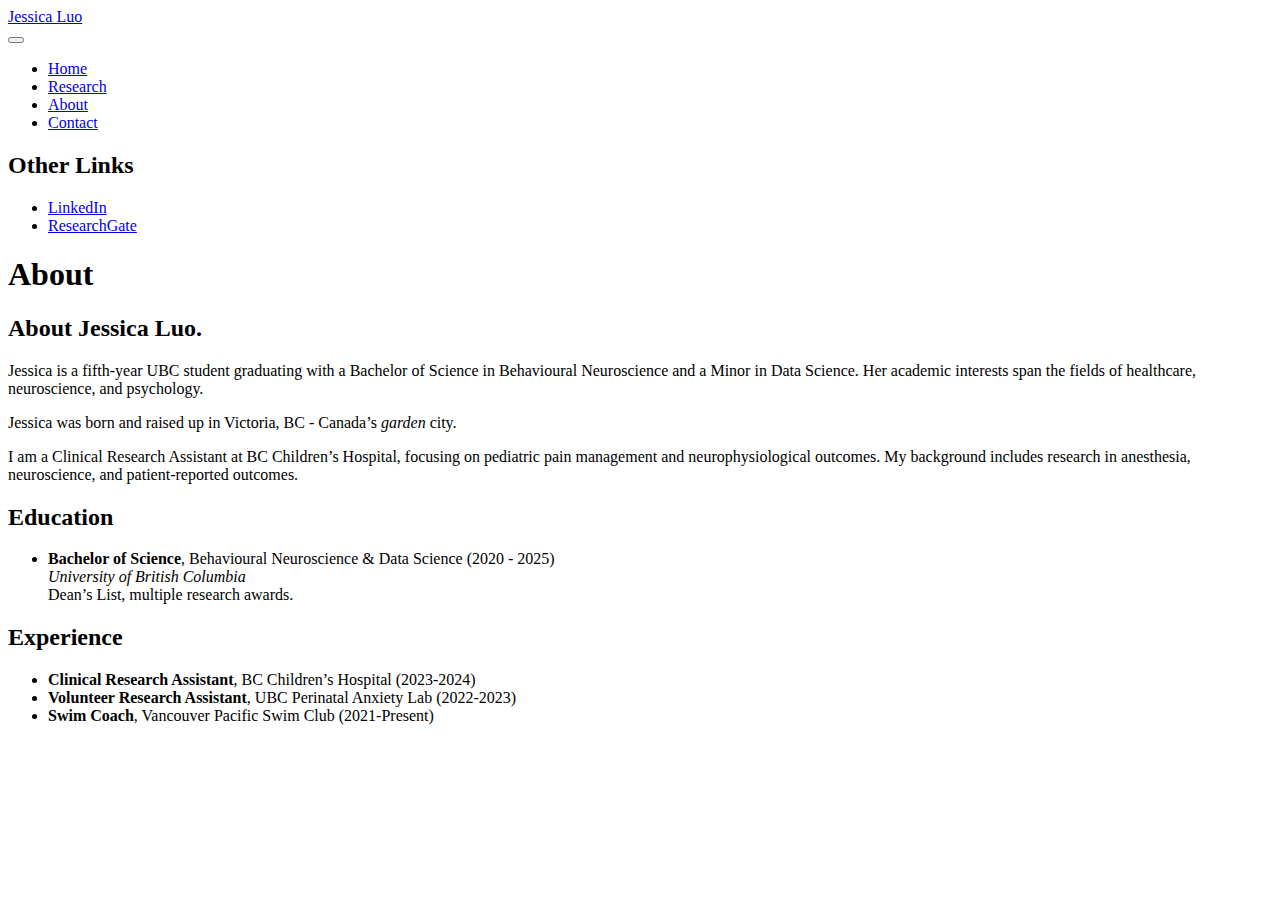
==== docs/about.html @ 7f86e7d7 "updated website" ====
<!DOCTYPE html>
<html xmlns="http://www.w3.org/1999/xhtml" lang="en" xml:lang="en"><head>

<meta charset="utf-8">
<meta name="generator" content="quarto-1.6.40">

<meta name="viewport" content="width=device-width, initial-scale=1.0, user-scalable=yes">


<title>About – Jessica Luo</title>
<style>
code{white-space: pre-wrap;}
span.smallcaps{font-variant: small-caps;}
div.columns{display: flex; gap: min(4vw, 1.5em);}
div.column{flex: auto; overflow-x: auto;}
div.hanging-indent{margin-left: 1.5em; text-indent: -1.5em;}
ul.task-list{list-style: none;}
ul.task-list li input[type="checkbox"] {
  width: 0.8em;
  margin: 0 0.8em 0.2em -1em; /* quarto-specific, see https://github.com/quarto-dev/quarto-cli/issues/4556 */ 
  vertical-align: middle;
}
</style>


<script src="site_libs/quarto-nav/quarto-nav.js"></script>
<script src="site_libs/quarto-nav/headroom.min.js"></script>
<script src="site_libs/clipboard/clipboard.min.js"></script>
<script src="site_libs/quarto-search/autocomplete.umd.js"></script>
<script src="site_libs/quarto-search/fuse.min.js"></script>
<script src="site_libs/quarto-search/quarto-search.js"></script>
<meta name="quarto:offset" content="./">
<script src="site_libs/quarto-html/quarto.js"></script>
<script src="site_libs/quarto-html/popper.min.js"></script>
<script src="site_libs/quarto-html/tippy.umd.min.js"></script>
<script src="site_libs/quarto-html/anchor.min.js"></script>
<link href="site_libs/quarto-html/tippy.css" rel="stylesheet">
<link href="site_libs/quarto-html/quarto-syntax-highlighting-549806ee2085284f45b00abea8c6df48.css" rel="stylesheet" id="quarto-text-highlighting-styles">
<script src="site_libs/bootstrap/bootstrap.min.js"></script>
<link href="site_libs/bootstrap/bootstrap-icons.css" rel="stylesheet">
<link href="site_libs/bootstrap/bootstrap-881dbf22b6519a92eba1056030b61ac1.min.css" rel="stylesheet" append-hash="true" id="quarto-bootstrap" data-mode="light">
<script id="quarto-search-options" type="application/json">{
  "location": "navbar",
  "copy-button": false,
  "collapse-after": 3,
  "panel-placement": "end",
  "type": "overlay",
  "limit": 50,
  "keyboard-shortcut": [
    "f",
    "/",
    "s"
  ],
  "show-item-context": false,
  "language": {
    "search-no-results-text": "No results",
    "search-matching-documents-text": "matching documents",
    "search-copy-link-title": "Copy link to search",
    "search-hide-matches-text": "Hide additional matches",
    "search-more-match-text": "more match in this document",
    "search-more-matches-text": "more matches in this document",
    "search-clear-button-title": "Clear",
    "search-text-placeholder": "",
    "search-detached-cancel-button-title": "Cancel",
    "search-submit-button-title": "Submit",
    "search-label": "Search"
  }
}</script>
<style>html{ scroll-behavior: smooth; }</style>


<link rel="stylesheet" href="styles.css">
</head>

<body class="nav-fixed">

<div id="quarto-search-results"></div>
  <header id="quarto-header" class="headroom fixed-top">
    <nav class="navbar navbar-expand-lg " data-bs-theme="dark">
      <div class="navbar-container container-fluid">
      <div class="navbar-brand-container mx-auto">
    <a class="navbar-brand" href="./index.html">
    <span class="navbar-title">Jessica Luo</span>
    </a>
  </div>
            <div id="quarto-search" class="" title="Search"></div>
          <button class="navbar-toggler" type="button" data-bs-toggle="collapse" data-bs-target="#navbarCollapse" aria-controls="navbarCollapse" role="menu" aria-expanded="false" aria-label="Toggle navigation" onclick="if (window.quartoToggleHeadroom) { window.quartoToggleHeadroom(); }">
  <span class="navbar-toggler-icon"></span>
</button>
          <div class="collapse navbar-collapse" id="navbarCollapse">
            <ul class="navbar-nav navbar-nav-scroll me-auto">
  <li class="nav-item">
    <a class="nav-link" href="./index.html"> 
<span class="menu-text">Home</span></a>
  </li>  
  <li class="nav-item">
    <a class="nav-link" href="./research.html"> 
<span class="menu-text">Research</span></a>
  </li>  
  <li class="nav-item">
    <a class="nav-link active" href="./about.html" aria-current="page"> 
<span class="menu-text">About</span></a>
  </li>  
  <li class="nav-item">
    <a class="nav-link" href="./contact.html"> 
<span class="menu-text">Contact</span></a>
  </li>  
</ul>
          </div> <!-- /navcollapse -->
            <div class="quarto-navbar-tools">
</div>
      </div> <!-- /container-fluid -->
    </nav>
</header>
<!-- content -->
<div id="quarto-content" class="quarto-container page-columns page-rows-contents page-layout-article page-navbar">
<!-- sidebar -->
<!-- margin-sidebar -->
    <div id="quarto-margin-sidebar" class="sidebar margin-sidebar">
    <div class="quarto-other-links"><h2>Other Links</h2><ul><li><a href="https://www.linkedin.com/in/luo-jessica/"><i class="bi bi-link-45deg"></i>LinkedIn</a></li><li><a href="https://www.researchgate.net/profile/Jessica-Luo-12"><i class="bi bi-link-45deg"></i>ResearchGate</a></li></ul></div></div>
<!-- main -->
<main class="content" id="quarto-document-content">

<header id="title-block-header" class="quarto-title-block default">
<div class="quarto-title">
<h1 class="title">About</h1>
</div>



<div class="quarto-title-meta">

    
  
    
  </div>
  


</header>


<section id="about-jessica-luo." class="level2">
<h2 class="anchored" data-anchor-id="about-jessica-luo.">About Jessica Luo.</h2>
<p>Jessica is a fifth-year UBC student graduating with a Bachelor of Science in Behavioural Neuroscience and a Minor in Data Science. Her academic interests span the fields of healthcare, neuroscience, and psychology.</p>
<p>Jessica was born and raised up in Victoria, BC - Canada’s <em>garden</em> city.</p>
<p>I am a Clinical Research Assistant at BC Children’s Hospital, focusing on pediatric pain management and neurophysiological outcomes. My background includes research in anesthesia, neuroscience, and patient-reported outcomes.</p>
</section>
<section id="education" class="level2">
<h2 class="anchored" data-anchor-id="education">Education</h2>
<ul>
<li><strong>Bachelor of Science</strong>, Behavioural Neuroscience &amp; Data Science (2020 - 2025)<br>
<em>University of British Columbia</em><br>
Dean’s List, multiple research awards.</li>
</ul>
</section>
<section id="experience" class="level2">
<h2 class="anchored" data-anchor-id="experience">Experience</h2>
<ul>
<li><strong>Clinical Research Assistant</strong>, BC Children’s Hospital (2023-2024)<br>
</li>
<li><strong>Volunteer Research Assistant</strong>, UBC Perinatal Anxiety Lab (2022-2023)<br>
</li>
<li><strong>Swim Coach</strong>, Vancouver Pacific Swim Club (2021-Present)</li>
</ul>


</section>

</main> <!-- /main -->
<script id="quarto-html-after-body" type="application/javascript">
window.document.addEventListener("DOMContentLoaded", function (event) {
  const toggleBodyColorMode = (bsSheetEl) => {
    const mode = bsSheetEl.getAttribute("data-mode");
    const bodyEl = window.document.querySelector("body");
    if (mode === "dark") {
      bodyEl.classList.add("quarto-dark");
      bodyEl.classList.remove("quarto-light");
    } else {
      bodyEl.classList.add("quarto-light");
      bodyEl.classList.remove("quarto-dark");
    }
  }
  const toggleBodyColorPrimary = () => {
    const bsSheetEl = window.document.querySelector("link#quarto-bootstrap");
    if (bsSheetEl) {
      toggleBodyColorMode(bsSheetEl);
    }
  }
  toggleBodyColorPrimary();  
  const icon = "";
  const anchorJS = new window.AnchorJS();
  anchorJS.options = {
    placement: 'right',
    icon: icon
  };
  anchorJS.add('.anchored');
  const isCodeAnnotation = (el) => {
    for (const clz of el.classList) {
      if (clz.startsWith('code-annotation-')) {                     
        return true;
      }
    }
    return false;
  }
  const onCopySuccess = function(e) {
    // button target
    const button = e.trigger;
    // don't keep focus
    button.blur();
    // flash "checked"
    button.classList.add('code-copy-button-checked');
    var currentTitle = button.getAttribute("title");
    button.setAttribute("title", "Copied!");
    let tooltip;
    if (window.bootstrap) {
      button.setAttribute("data-bs-toggle", "tooltip");
      button.setAttribute("data-bs-placement", "left");
      button.setAttribute("data-bs-title", "Copied!");
      tooltip = new bootstrap.Tooltip(button, 
        { trigger: "manual", 
          customClass: "code-copy-button-tooltip",
          offset: [0, -8]});
      tooltip.show();    
    }
    setTimeout(function() {
      if (tooltip) {
        tooltip.hide();
        button.removeAttribute("data-bs-title");
        button.removeAttribute("data-bs-toggle");
        button.removeAttribute("data-bs-placement");
      }
      button.setAttribute("title", currentTitle);
      button.classList.remove('code-copy-button-checked');
    }, 1000);
    // clear code selection
    e.clearSelection();
  }
  const getTextToCopy = function(trigger) {
      const codeEl = trigger.previousElementSibling.cloneNode(true);
      for (const childEl of codeEl.children) {
        if (isCodeAnnotation(childEl)) {
          childEl.remove();
        }
      }
      return codeEl.innerText;
  }
  const clipboard = new window.ClipboardJS('.code-copy-button:not([data-in-quarto-modal])', {
    text: getTextToCopy
  });
  clipboard.on('success', onCopySuccess);
  if (window.document.getElementById('quarto-embedded-source-code-modal')) {
    const clipboardModal = new window.ClipboardJS('.code-copy-button[data-in-quarto-modal]', {
      text: getTextToCopy,
      container: window.document.getElementById('quarto-embedded-source-code-modal')
    });
    clipboardModal.on('success', onCopySuccess);
  }
    var localhostRegex = new RegExp(/^(?:http|https):\/\/localhost\:?[0-9]*\//);
    var mailtoRegex = new RegExp(/^mailto:/);
      var filterRegex = new RegExp('/' + window.location.host + '/');
    var isInternal = (href) => {
        return filterRegex.test(href) || localhostRegex.test(href) || mailtoRegex.test(href);
    }
    // Inspect non-navigation links and adorn them if external
 	var links = window.document.querySelectorAll('a[href]:not(.nav-link):not(.navbar-brand):not(.toc-action):not(.sidebar-link):not(.sidebar-item-toggle):not(.pagination-link):not(.no-external):not([aria-hidden]):not(.dropdown-item):not(.quarto-navigation-tool):not(.about-link)');
    for (var i=0; i<links.length; i++) {
      const link = links[i];
      if (!isInternal(link.href)) {
        // undo the damage that might have been done by quarto-nav.js in the case of
        // links that we want to consider external
        if (link.dataset.originalHref !== undefined) {
          link.href = link.dataset.originalHref;
        }
          // target, if specified
          link.setAttribute("target", "_blank");
          if (link.getAttribute("rel") === null) {
            link.setAttribute("rel", "noopener");
          }
      }
    }
  function tippyHover(el, contentFn, onTriggerFn, onUntriggerFn) {
    const config = {
      allowHTML: true,
      maxWidth: 500,
      delay: 100,
      arrow: false,
      appendTo: function(el) {
          return el.parentElement;
      },
      interactive: true,
      interactiveBorder: 10,
      theme: 'quarto',
      placement: 'bottom-start',
    };
    if (contentFn) {
      config.content = contentFn;
    }
    if (onTriggerFn) {
      config.onTrigger = onTriggerFn;
    }
    if (onUntriggerFn) {
      config.onUntrigger = onUntriggerFn;
    }
    window.tippy(el, config); 
  }
  const noterefs = window.document.querySelectorAll('a[role="doc-noteref"]');
  for (var i=0; i<noterefs.length; i++) {
    const ref = noterefs[i];
    tippyHover(ref, function() {
      // use id or data attribute instead here
      let href = ref.getAttribute('data-footnote-href') || ref.getAttribute('href');
      try { href = new URL(href).hash; } catch {}
      const id = href.replace(/^#\/?/, "");
      const note = window.document.getElementById(id);
      if (note) {
        return note.innerHTML;
      } else {
        return "";
      }
    });
  }
  const xrefs = window.document.querySelectorAll('a.quarto-xref');
  const processXRef = (id, note) => {
    // Strip column container classes
    const stripColumnClz = (el) => {
      el.classList.remove("page-full", "page-columns");
      if (el.children) {
        for (const child of el.children) {
          stripColumnClz(child);
        }
      }
    }
    stripColumnClz(note)
    if (id === null || id.startsWith('sec-')) {
      // Special case sections, only their first couple elements
      const container = document.createElement("div");
      if (note.children && note.children.length > 2) {
        container.appendChild(note.children[0].cloneNode(true));
        for (let i = 1; i < note.children.length; i++) {
          const child = note.children[i];
          if (child.tagName === "P" && child.innerText === "") {
            continue;
          } else {
            container.appendChild(child.cloneNode(true));
            break;
          }
        }
        if (window.Quarto?.typesetMath) {
          window.Quarto.typesetMath(container);
        }
        return container.innerHTML
      } else {
        if (window.Quarto?.typesetMath) {
          window.Quarto.typesetMath(note);
        }
        return note.innerHTML;
      }
    } else {
      // Remove any anchor links if they are present
      const anchorLink = note.querySelector('a.anchorjs-link');
      if (anchorLink) {
        anchorLink.remove();
      }
      if (window.Quarto?.typesetMath) {
        window.Quarto.typesetMath(note);
      }
      if (note.classList.contains("callout")) {
        return note.outerHTML;
      } else {
        return note.innerHTML;
      }
    }
  }
  for (var i=0; i<xrefs.length; i++) {
    const xref = xrefs[i];
    tippyHover(xref, undefined, function(instance) {
      instance.disable();
      let url = xref.getAttribute('href');
      let hash = undefined; 
      if (url.startsWith('#')) {
        hash = url;
      } else {
        try { hash = new URL(url).hash; } catch {}
      }
      if (hash) {
        const id = hash.replace(/^#\/?/, "");
        const note = window.document.getElementById(id);
        if (note !== null) {
          try {
            const html = processXRef(id, note.cloneNode(true));
            instance.setContent(html);
          } finally {
            instance.enable();
            instance.show();
          }
        } else {
          // See if we can fetch this
          fetch(url.split('#')[0])
          .then(res => res.text())
          .then(html => {
            const parser = new DOMParser();
            const htmlDoc = parser.parseFromString(html, "text/html");
            const note = htmlDoc.getElementById(id);
            if (note !== null) {
              const html = processXRef(id, note);
              instance.setContent(html);
            } 
          }).finally(() => {
            instance.enable();
            instance.show();
          });
        }
      } else {
        // See if we can fetch a full url (with no hash to target)
        // This is a special case and we should probably do some content thinning / targeting
        fetch(url)
        .then(res => res.text())
        .then(html => {
          const parser = new DOMParser();
          const htmlDoc = parser.parseFromString(html, "text/html");
          const note = htmlDoc.querySelector('main.content');
          if (note !== null) {
            // This should only happen for chapter cross references
            // (since there is no id in the URL)
            // remove the first header
            if (note.children.length > 0 && note.children[0].tagName === "HEADER") {
              note.children[0].remove();
            }
            const html = processXRef(null, note);
            instance.setContent(html);
          } 
        }).finally(() => {
          instance.enable();
          instance.show();
        });
      }
    }, function(instance) {
    });
  }
      let selectedAnnoteEl;
      const selectorForAnnotation = ( cell, annotation) => {
        let cellAttr = 'data-code-cell="' + cell + '"';
        let lineAttr = 'data-code-annotation="' +  annotation + '"';
        const selector = 'span[' + cellAttr + '][' + lineAttr + ']';
        return selector;
      }
      const selectCodeLines = (annoteEl) => {
        const doc = window.document;
        const targetCell = annoteEl.getAttribute("data-target-cell");
        const targetAnnotation = annoteEl.getAttribute("data-target-annotation");
        const annoteSpan = window.document.querySelector(selectorForAnnotation(targetCell, targetAnnotation));
        const lines = annoteSpan.getAttribute("data-code-lines").split(",");
        const lineIds = lines.map((line) => {
          return targetCell + "-" + line;
        })
        let top = null;
        let height = null;
        let parent = null;
        if (lineIds.length > 0) {
            //compute the position of the single el (top and bottom and make a div)
            const el = window.document.getElementById(lineIds[0]);
            top = el.offsetTop;
            height = el.offsetHeight;
            parent = el.parentElement.parentElement;
          if (lineIds.length > 1) {
            const lastEl = window.document.getElementById(lineIds[lineIds.length - 1]);
            const bottom = lastEl.offsetTop + lastEl.offsetHeight;
            height = bottom - top;
          }
          if (top !== null && height !== null && parent !== null) {
            // cook up a div (if necessary) and position it 
            let div = window.document.getElementById("code-annotation-line-highlight");
            if (div === null) {
              div = window.document.createElement("div");
              div.setAttribute("id", "code-annotation-line-highlight");
              div.style.position = 'absolute';
              parent.appendChild(div);
            }
            div.style.top = top - 2 + "px";
            div.style.height = height + 4 + "px";
            div.style.left = 0;
            let gutterDiv = window.document.getElementById("code-annotation-line-highlight-gutter");
            if (gutterDiv === null) {
              gutterDiv = window.document.createElement("div");
              gutterDiv.setAttribute("id", "code-annotation-line-highlight-gutter");
              gutterDiv.style.position = 'absolute';
              const codeCell = window.document.getElementById(targetCell);
              const gutter = codeCell.querySelector('.code-annotation-gutter');
              gutter.appendChild(gutterDiv);
            }
            gutterDiv.style.top = top - 2 + "px";
            gutterDiv.style.height = height + 4 + "px";
          }
          selectedAnnoteEl = annoteEl;
        }
      };
      const unselectCodeLines = () => {
        const elementsIds = ["code-annotation-line-highlight", "code-annotation-line-highlight-gutter"];
        elementsIds.forEach((elId) => {
          const div = window.document.getElementById(elId);
          if (div) {
            div.remove();
          }
        });
        selectedAnnoteEl = undefined;
      };
        // Handle positioning of the toggle
    window.addEventListener(
      "resize",
      throttle(() => {
        elRect = undefined;
        if (selectedAnnoteEl) {
          selectCodeLines(selectedAnnoteEl);
        }
      }, 10)
    );
    function throttle(fn, ms) {
    let throttle = false;
    let timer;
      return (...args) => {
        if(!throttle) { // first call gets through
            fn.apply(this, args);
            throttle = true;
        } else { // all the others get throttled
            if(timer) clearTimeout(timer); // cancel #2
            timer = setTimeout(() => {
              fn.apply(this, args);
              timer = throttle = false;
            }, ms);
        }
      };
    }
      // Attach click handler to the DT
      const annoteDls = window.document.querySelectorAll('dt[data-target-cell]');
      for (const annoteDlNode of annoteDls) {
        annoteDlNode.addEventListener('click', (event) => {
          const clickedEl = event.target;
          if (clickedEl !== selectedAnnoteEl) {
            unselectCodeLines();
            const activeEl = window.document.querySelector('dt[data-target-cell].code-annotation-active');
            if (activeEl) {
              activeEl.classList.remove('code-annotation-active');
            }
            selectCodeLines(clickedEl);
            clickedEl.classList.add('code-annotation-active');
          } else {
            // Unselect the line
            unselectCodeLines();
            clickedEl.classList.remove('code-annotation-active');
          }
        });
      }
  const findCites = (el) => {
    const parentEl = el.parentElement;
    if (parentEl) {
      const cites = parentEl.dataset.cites;
      if (cites) {
        return {
          el,
          cites: cites.split(' ')
        };
      } else {
        return findCites(el.parentElement)
      }
    } else {
      return undefined;
    }
  };
  var bibliorefs = window.document.querySelectorAll('a[role="doc-biblioref"]');
  for (var i=0; i<bibliorefs.length; i++) {
    const ref = bibliorefs[i];
    const citeInfo = findCites(ref);
    if (citeInfo) {
      tippyHover(citeInfo.el, function() {
        var popup = window.document.createElement('div');
        citeInfo.cites.forEach(function(cite) {
          var citeDiv = window.document.createElement('div');
          citeDiv.classList.add('hanging-indent');
          citeDiv.classList.add('csl-entry');
          var biblioDiv = window.document.getElementById('ref-' + cite);
          if (biblioDiv) {
            citeDiv.innerHTML = biblioDiv.innerHTML;
          }
          popup.appendChild(citeDiv);
        });
        return popup.innerHTML;
      });
    }
  }
});
</script>
</div> <!-- /content -->




<script src="site_libs/quarto-html/zenscroll-min.js"></script>
</body></html>
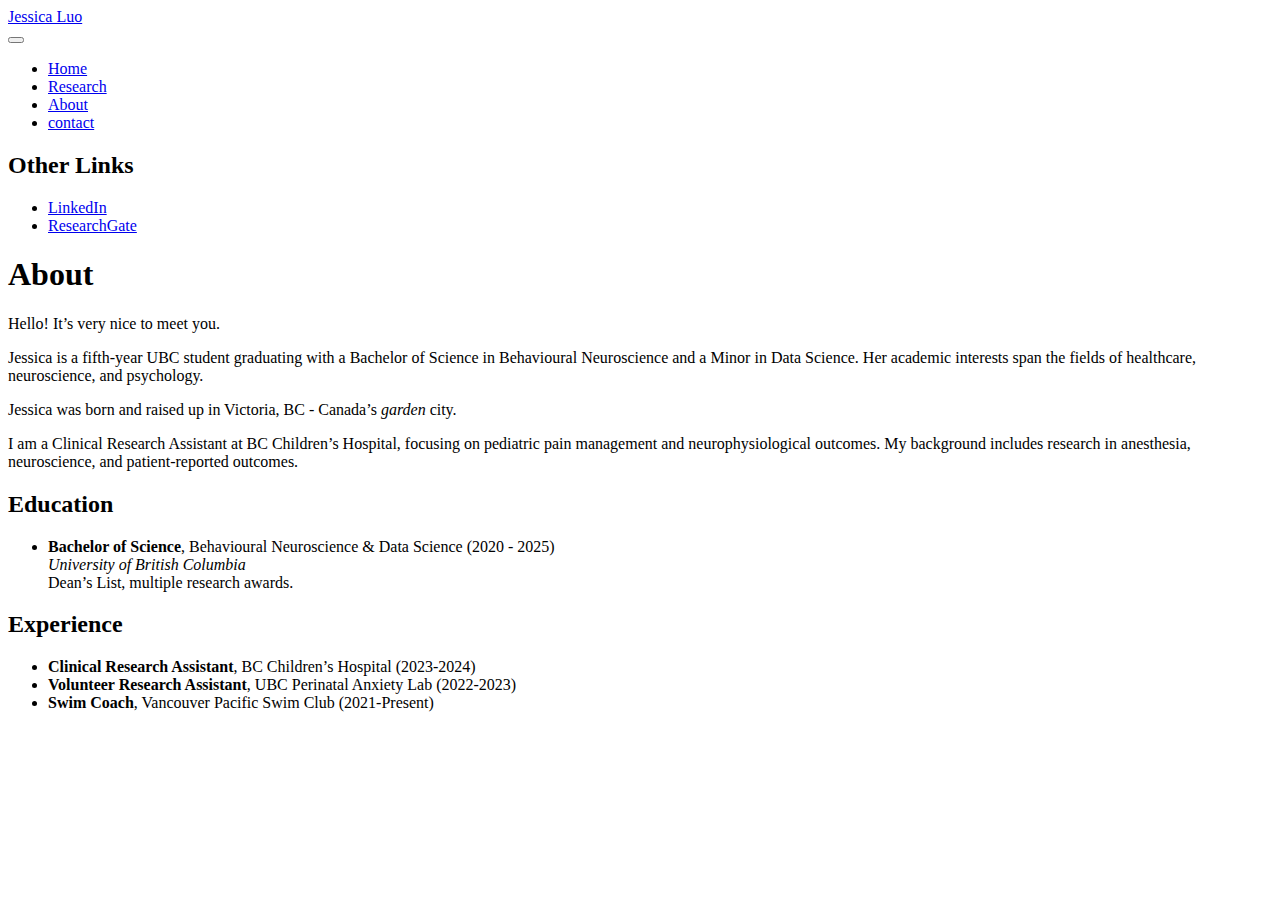
==== commit e954ecd9: "updates" ====
--- a/docs/about.html
+++ b/docs/about.html
@@ -103,7 +103,7 @@
   </li>  
   <li class="nav-item">
     <a class="nav-link" href="./contact.html"> 
-<span class="menu-text">Contact</span></a>
+<span class="menu-text">contact</span></a>
   </li>  
 </ul>
           </div> <!-- /navcollapse -->
@@ -124,6 +124,7 @@
 <header id="title-block-header" class="quarto-title-block default">
 <div class="quarto-title">
 <h1 class="title">About</h1>
+<p class="subtitle lead">Hello! It’s very nice to meet you.</p>
 </div>
 
 
@@ -140,12 +141,9 @@
 </header>
 
 
-<section id="about-jessica-luo." class="level2">
-<h2 class="anchored" data-anchor-id="about-jessica-luo.">About Jessica Luo.</h2>
 <p>Jessica is a fifth-year UBC student graduating with a Bachelor of Science in Behavioural Neuroscience and a Minor in Data Science. Her academic interests span the fields of healthcare, neuroscience, and psychology.</p>
 <p>Jessica was born and raised up in Victoria, BC - Canada’s <em>garden</em> city.</p>
 <p>I am a Clinical Research Assistant at BC Children’s Hospital, focusing on pediatric pain management and neurophysiological outcomes. My background includes research in anesthesia, neuroscience, and patient-reported outcomes.</p>
-</section>
 <section id="education" class="level2">
 <h2 class="anchored" data-anchor-id="education">Education</h2>
 <ul>
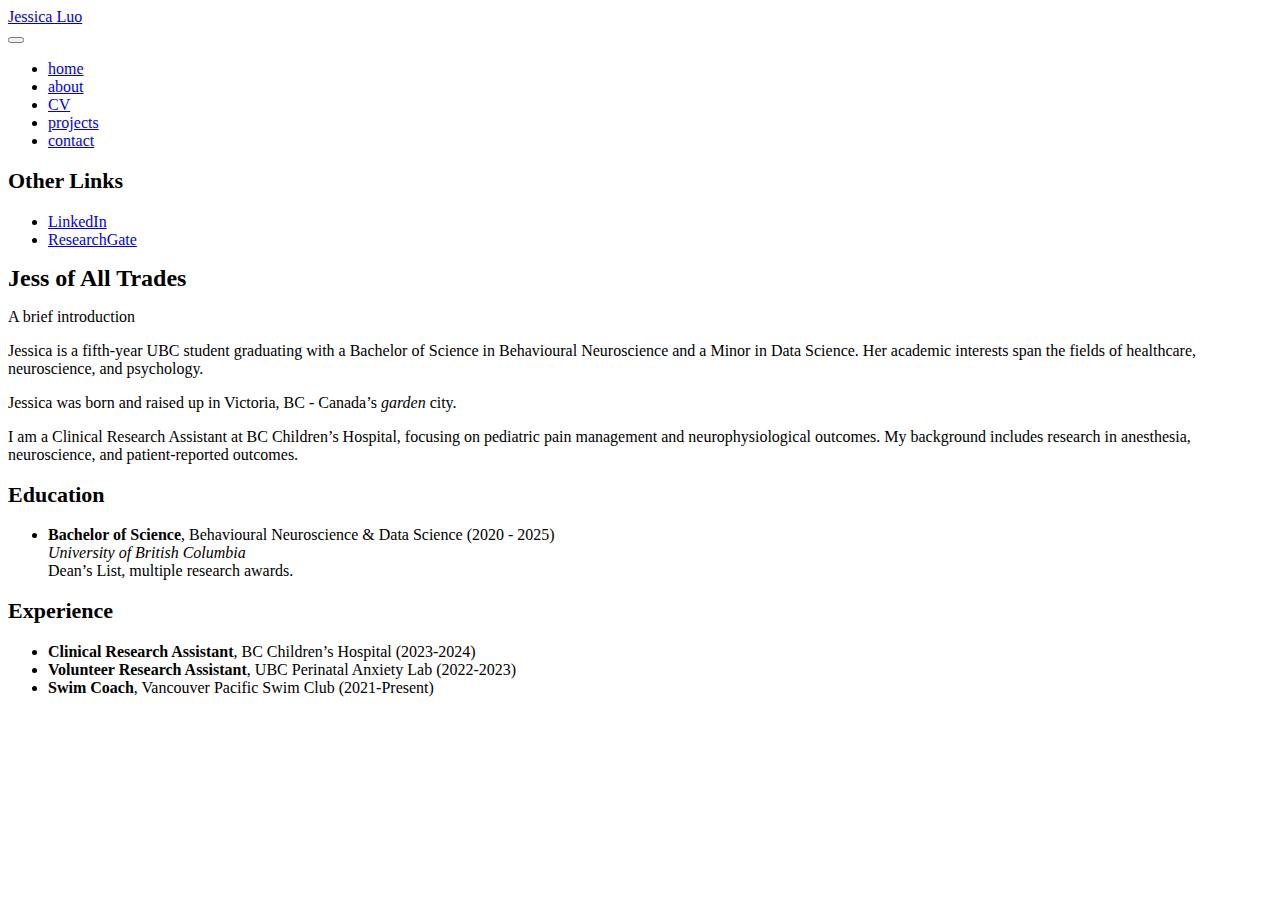
==== commit 67c5a4a0: "updates" ====
--- a/docs/about.html
+++ b/docs/about.html
@@ -7,7 +7,7 @@
 <meta name="viewport" content="width=device-width, initial-scale=1.0, user-scalable=yes">
 
 
-<title>About – Jessica Luo</title>
+<title>Jess of All Trades – Jessica Luo</title>
 <style>
 code{white-space: pre-wrap;}
 span.smallcaps{font-variant: small-caps;}
@@ -88,18 +88,22 @@
   <span class="navbar-toggler-icon"></span>
 </button>
           <div class="collapse navbar-collapse" id="navbarCollapse">
-            <ul class="navbar-nav navbar-nav-scroll me-auto">
+            <ul class="navbar-nav navbar-nav-scroll ms-auto">
   <li class="nav-item">
     <a class="nav-link" href="./index.html"> 
-<span class="menu-text">Home</span></a>
+<span class="menu-text">home</span></a>
+  </li>  
+  <li class="nav-item">
+    <a class="nav-link active" href="./about.html" aria-current="page"> 
+<span class="menu-text">about</span></a>
   </li>  
   <li class="nav-item">
     <a class="nav-link" href="./research.html"> 
-<span class="menu-text">Research</span></a>
+<span class="menu-text">CV</span></a>
   </li>  
   <li class="nav-item">
-    <a class="nav-link active" href="./about.html" aria-current="page"> 
-<span class="menu-text">About</span></a>
+    <a class="nav-link" href="./projects.html"> 
+<span class="menu-text">projects</span></a>
   </li>  
   <li class="nav-item">
     <a class="nav-link" href="./contact.html"> 
@@ -123,8 +127,8 @@
 
 <header id="title-block-header" class="quarto-title-block default">
 <div class="quarto-title">
-<h1 class="title">About</h1>
-<p class="subtitle lead">Hello! It’s very nice to meet you.</p>
+<h1 class="title">Jess of All Trades</h1>
+<p class="subtitle lead">A brief introduction</p>
 </div>
 
 
--- a/docs/styles.css
+++ b/docs/styles.css
@@ -0,0 +1,17 @@
+/* css styles */
+
+h1 {
+    font-size: 24px;  /* Adjust main headers */
+}
+
+h2 {
+    font-size: 22px;  /* Adjust subheaders */
+}
+
+h3 {
+    font-size: 18px;  /* Adjust smaller headers */
+}
+
+p {
+    font-size: 16px;  /* Adjust normal paragraph text */
+}